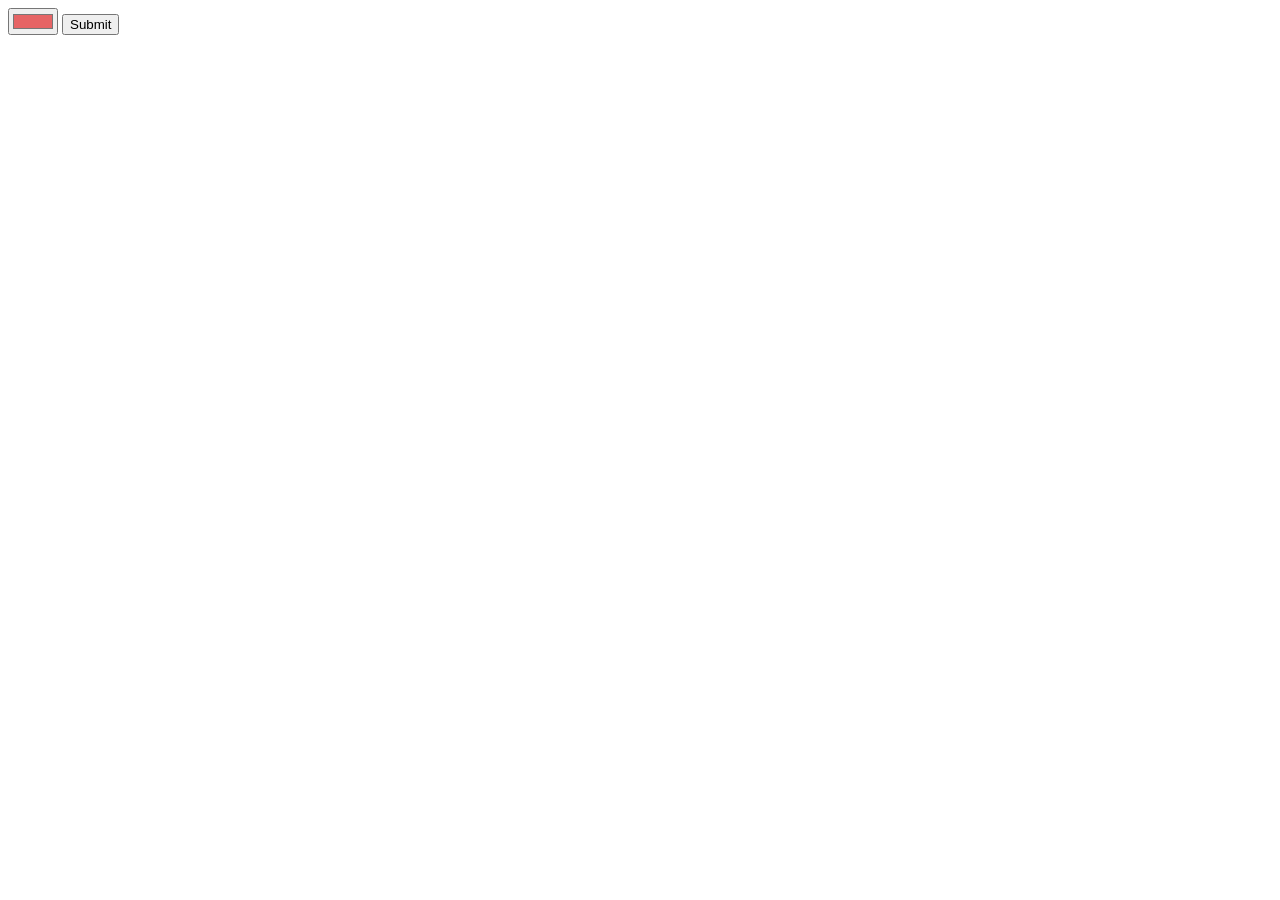
==== firmware_app/static/led_index.htm @ 54a68e9c "Create static folder for web resources" ====
<!DOCTYPE html>
<html>
<head>
    <title>ESP32-C3</title>
    <meta name="viewport" content="width=device-width, initial-scale=1">
</head>
<body>
	<form method="POST">
		<input type="color" name="ledcolor" value="#e66465" />
			<input type="submit" />
	</form>
</body>
</html>
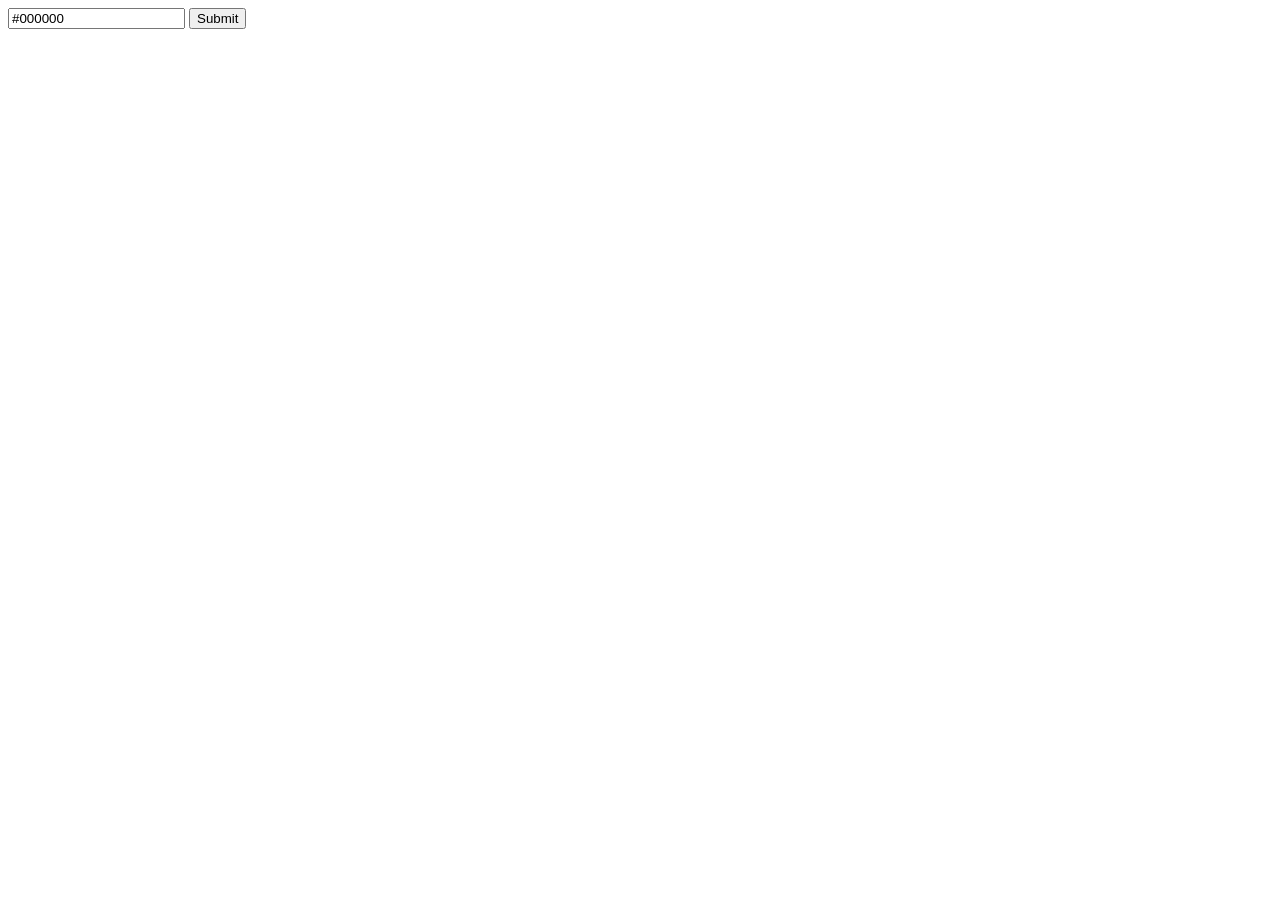
==== commit 2a17129f: "Add coloris color picker in led page" ====
--- a/firmware_app/static/led_index.htm
+++ b/firmware_app/static/led_index.htm
@@ -1,13 +1,61 @@
 <!DOCTYPE html>
 <html>
-<head>
-    <title>ESP32-C3</title>
-    <meta name="viewport" content="width=device-width, initial-scale=1">
-</head>
-<body>
-	<form method="POST">
-		<input type="color" name="ledcolor" value="#e66465" />
+	<head>
+		<title>ESP32-C3</title>
+		<meta name="viewport" content="width=device-width, initial-scale=1">
+		<link rel="stylesheet" type="text/css" href="/static/coloris/coloris.min.css">
+		<style>
+		.clr-field button {
+			width: 22px;
+			height: 22px;
+			left: 5px;
+			right: auto;
+			border-radius: 50%;
+		}
+		.clr-field input {
+			width: 150px;
+			height: 32px;
+			padding: 0 10px;
+			padding-left: 10px;
+			border: 1px solid #ccc;
+			border-radius: 5px;
+			padding-left: 36px;
+		}
+		</style>
+	</head>
+	<body>
+		<form method="POST">
+			<input type="color" name="ledcolor" value="#000000" />
 			<input type="submit" />
-	</form>
-</body>
+		</form>
+		<script type="text/javascript" src="/static/coloris/coloris.min.js"></script>
+		<script type="module">
+		const cs = document.querySelectorAll('input[type=color]');
+		for (const c of cs) {
+			c.type = 'text';
+			c.dataset.coloris = 'convert';
+		}
+		Coloris.setInstance('input[data-coloris=convert]', {
+			theme: 'pill',
+			themeMode: 'auto',
+			margin: 10,
+			alpha: false,
+			swatches: [
+				'#ff0000',
+				'#ff8000',
+				'#ffff00',
+				'#80ff00',
+				'#00ff00',
+				'#00ff80',
+				'#00ffff',
+				'#0080ff',
+				'#0000ff',
+				'#8000ff',
+				'#ff00ff',
+				'#ff0080',
+				'#000000',
+			]
+		});
+		</script>
+	</body>
 </html>
